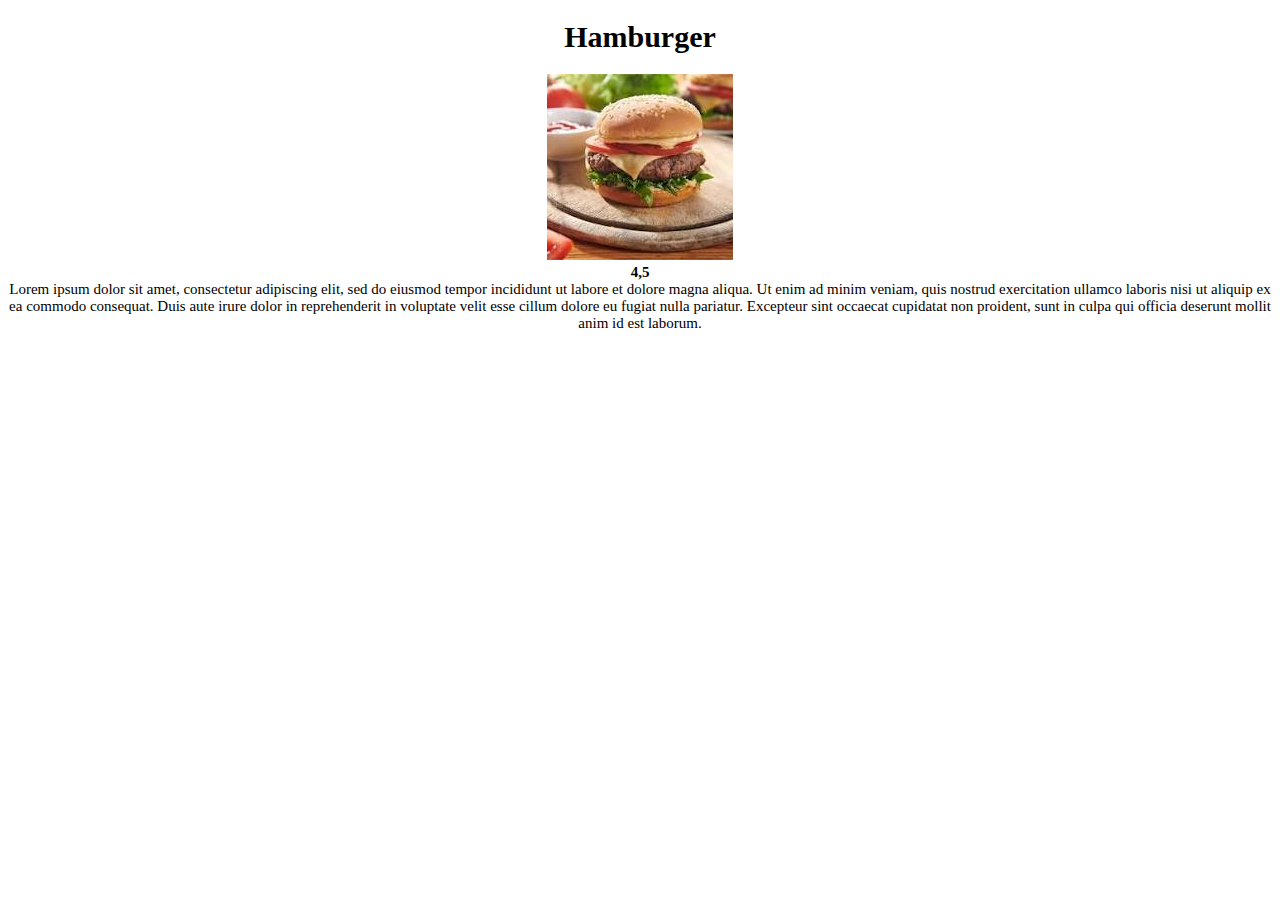
==== html_paznu/hamburger.html @ 91d93acb "html gotowe ale wygląda jak gówno więc trzeba będzie w css sie nameczyć" ====
<!DOCTYPE HTML>
<html lang="pl">
<html>
<head>
    <meta charset="utf-8"/>
	<title> Wyszukiwanie po przepisach </title>
	<meta name="description" content="Wyszukiwarka po przepisach"/>
	<meta name="keywords" content="przepisy,kucharz,kucharzenie"/>
	<meta http-equiv="X-UA-Compatible" content="IE=edge,chrome=1"/>
	<link rel="stylesheet" type="text/css" href="css/styles.css">
</head>
<body>
    <div id="przepis" align="center">
	    <h1> Hamburger </h1>
			<div id="hamburger" class="pojedynczyPrzepis">
			    <img src="img/hamburger.jpg" alt="Hamburger z google'a" title="Hmburger"/>
			    <br>
				<strong> 4,5 </strong>
				<br>
			    Lorem ipsum dolor sit amet, consectetur adipiscing elit, sed do eiusmod tempor incididunt ut labore et dolore magna aliqua. Ut enim ad minim veniam, quis nostrud exercitation ullamco laboris nisi ut aliquip ex ea commodo consequat. Duis aute irure dolor in reprehenderit in voluptate velit esse cillum dolore eu fugiat nulla pariatur. Excepteur sint occaecat cupidatat non proident, sunt in culpa qui officia deserunt mollit anim id est laborum.  
			</div>
	    </div>
	</div>
</body>
</html>
---- html_paznu/css/styles.css ----
body
{
    background-color:white;
	font-family: Verdana;
	font-size: 15px;
	color: black;
}

#footer
{
    position: absolute;
    right: 0;
    bottom: 0;
    left: 0;
    padding: 1rem;
    text-align: center;
	font-size: 8px;
}
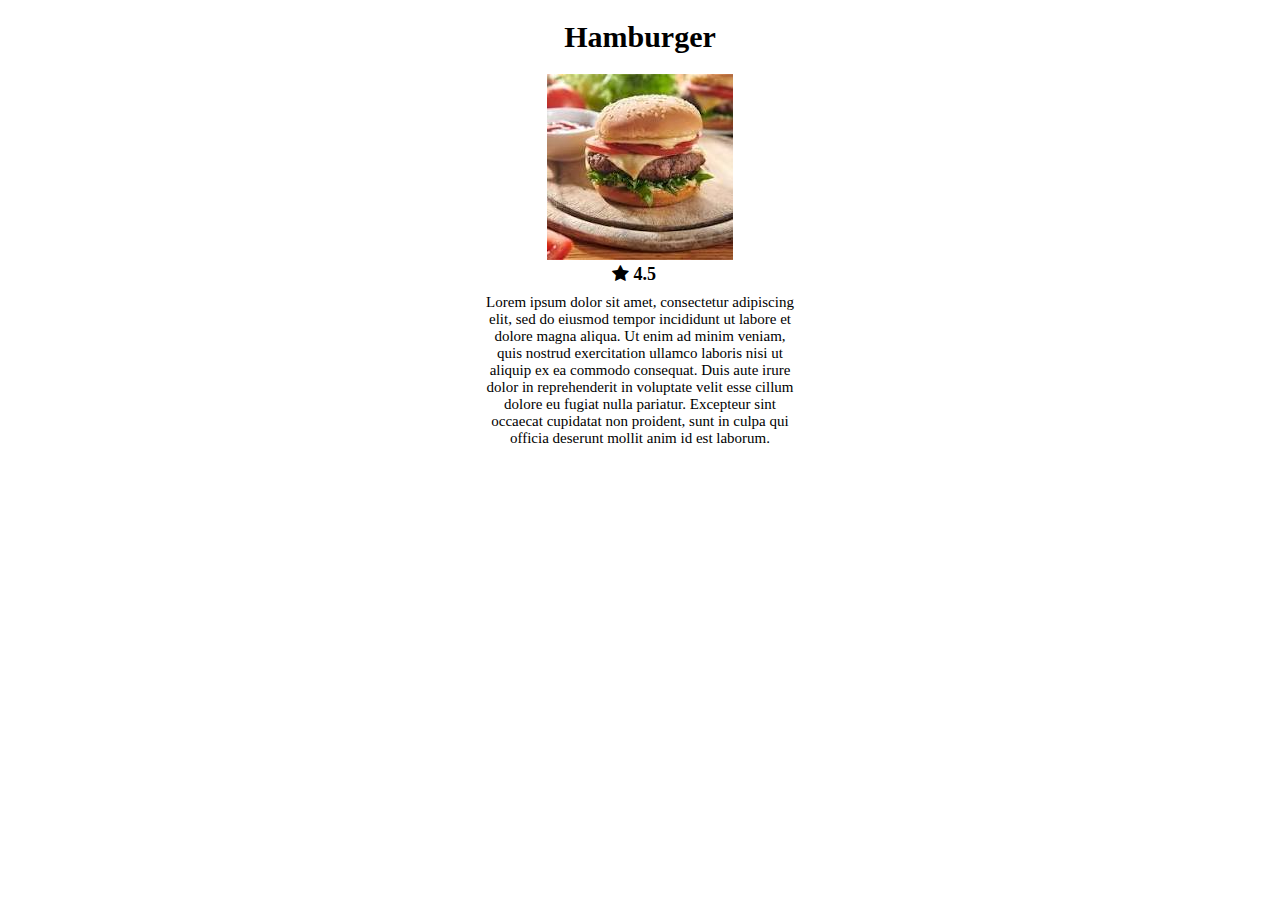
==== commit d389a75e: "Add files via upload" ====
--- a/html_paznu/hamburger.html
+++ b/html_paznu/hamburger.html
@@ -8,16 +8,27 @@
 	<meta name="keywords" content="przepisy,kucharz,kucharzenie"/>
 	<meta http-equiv="X-UA-Compatible" content="IE=edge,chrome=1"/>
 	<link rel="stylesheet" type="text/css" href="css/styles.css">
+	<link rel="stylesheet" type="text/css" href="css/fontello.css">
 </head>
 <body>
     <div id="przepis" align="center">
 	    <h1> Hamburger </h1>
 			<div id="hamburger" class="pojedynczyPrzepis">
 			    <img src="img/hamburger.jpg" alt="Hamburger z google'a" title="Hmburger"/>
-			    <br>
-				<strong> 4,5 </strong>
-				<br>
-			    Lorem ipsum dolor sit amet, consectetur adipiscing elit, sed do eiusmod tempor incididunt ut labore et dolore magna aliqua. Ut enim ad minim veniam, quis nostrud exercitation ullamco laboris nisi ut aliquip ex ea commodo consequat. Duis aute irure dolor in reprehenderit in voluptate velit esse cillum dolore eu fugiat nulla pariatur. Excepteur sint occaecat cupidatat non proident, sunt in culpa qui officia deserunt mollit anim id est laborum.  
+				<div id="ocenaPodZdjeciem" align="center">
+				    <div class="ocenaPrzepisuSzczegol">
+				    	<div class="gwiazdka">
+				    		<i class="icon-star"></i>
+				    	</div>
+				        <div class="ocena">
+				    	    <strong> 4.5 </strong>
+				    	</div>
+						<div style="clear: both;"></div>
+				    </div>
+				</div>
+				<div id="opis">
+			        Lorem ipsum dolor sit amet, consectetur adipiscing elit, sed do eiusmod tempor incididunt ut labore et dolore magna aliqua. Ut enim ad minim veniam, quis nostrud exercitation ullamco laboris nisi ut aliquip ex ea commodo consequat. Duis aute irure dolor in reprehenderit in voluptate velit esse cillum dolore eu fugiat nulla pariatur. Excepteur sint occaecat cupidatat non proident, sunt in culpa qui officia deserunt mollit anim id est laborum.
+                </div>				
 			</div>
 	    </div>
 	</div>
--- a/html_paznu/css/styles.css
+++ b/html_paznu/css/styles.css
@@ -16,3 +16,126 @@
     text-align: center;
 	font-size: 8px;
 }
+
+.container
+{
+	width: 1000px;
+	margin-left: auto;
+	margin-right: auto;
+}
+
+.hyperlink:link, .hyperlink:visited, .hyperlink:hover, .hyperlink:active 
+{
+  text-decoration: none;
+  color: black;
+}
+
+.propozycja
+{
+    margin-bottom: 20px;
+	margin-top: 20px;
+}
+
+.zdjecie
+{
+	float: left;
+	margin-right: 20px;
+}
+
+.nazwaPrzepisu
+{
+	font-size: 20px;
+	margin-bottom: 5px;
+}
+
+.ocenaPrzepisu
+{
+	float: left;
+	font-size: 18px;
+}
+
+.opisPrzepisu
+{
+	font-size: 15px;
+	margin-top: 35px;
+	margin-bottom: 5px;
+	
+}
+
+.fb
+{
+	float: left;
+	background-color: blue;
+	height: 71px;
+	width: 71px;
+	margin-right: 5px;
+	border-radius: 15%;
+	background-color:#4668b3;
+	color: white;
+}
+
+.gplus
+{
+    float: left;
+	background-color: red;
+	height: 71px;
+	width: 71px;
+	margin-left: 5px;
+	border-radius: 15%;
+	background-color:#d95333;
+	color: white;
+}
+
+.fb:hover, .gplus:hover {
+  opacity: 0.7;
+}
+
+.button
+{
+	margin-top: 10px;
+	margin-bottom: 10px;
+}
+.gwiazdka
+{
+	float: left;
+}
+
+.ocena
+{
+	float: left;
+}
+
+.listek
+{
+	float: left;
+	color: #32cd32;
+}
+
+.ocenaPrzepisuSzczegol
+{
+	float: left;
+	font-size: 18px;
+	margin-left: 45%;
+}
+
+#socialmedia
+{
+	width: 10%;
+	margin-left: auto;
+	margin-right: auto;
+	margin-top: 20px;
+	margin-bottom: 20px;
+}
+
+#przepis
+{
+	width:50%;
+	margin-left: auto;
+	margin-right: auto;
+}
+
+#opis
+{
+	margin-top: 30px;
+	width: 50%;
+}
--- a/html_paznu/css/fontello.css
+++ b/html_paznu/css/fontello.css
@@ -0,0 +1,61 @@
+@font-face {
+  font-family: 'fontello';
+  src: url('../font/fontello.eot?16789900');
+  src: url('../font/fontello.eot?16789900#iefix') format('embedded-opentype'),
+       url('../font/fontello.woff2?16789900') format('woff2'),
+       url('../font/fontello.woff?16789900') format('woff'),
+       url('../font/fontello.ttf?16789900') format('truetype'),
+       url('../font/fontello.svg?16789900#fontello') format('svg');
+  font-weight: normal;
+  font-style: normal;
+}
+/* Chrome hack: SVG is rendered more smooth in Windozze. 100% magic, uncomment if you need it. */
+/* Note, that will break hinting! In other OS-es font will be not as sharp as it could be */
+/*
+@media screen and (-webkit-min-device-pixel-ratio:0) {
+  @font-face {
+    font-family: 'fontello';
+    src: url('../font/fontello.svg?16789900#fontello') format('svg');
+  }
+}
+*/
+ 
+ [class^="icon-"]:before, [class*=" icon-"]:before {
+  font-family: "fontello";
+  font-style: normal;
+  font-weight: normal;
+  speak: none;
+ 
+  display: inline-block;
+  text-decoration: inherit;
+  width: 1em;
+  margin-right: .2em;
+  text-align: center;
+  /* opacity: .8; */
+ 
+  /* For safety - reset parent styles, that can break glyph codes*/
+  font-variant: normal;
+  text-transform: none;
+ 
+  /* fix buttons height, for twitter bootstrap */
+  line-height: 1em;
+ 
+  /* Animation center compensation - margins should be symmetric */
+  /* remove if not needed */
+  margin-left: .2em;
+ 
+  /* you can be more comfortable with increased icons size */
+  /* font-size: 120%; */
+ 
+  /* Font smoothing. That was taken from TWBS */
+  -webkit-font-smoothing: antialiased;
+  -moz-osx-font-smoothing: grayscale;
+ 
+  /* Uncomment for 3D effect */
+  /* text-shadow: 1px 1px 1px rgba(127, 127, 127, 0.3); */
+}
+ 
+.icon-star:before { content: '\e800'; } /* '' */
+.icon-leaf:before { content: '\e801'; } /* '' */
+.icon-facebook:before { content: '\f09a'; font-size: 40px; margin-top: 17px; margin-left: 14px;} /* '' */
+.icon-gplus:before { content: '\f0d5'; font-size: 40px; margin-top: 15px; margin-left: 10px;} /* '' */